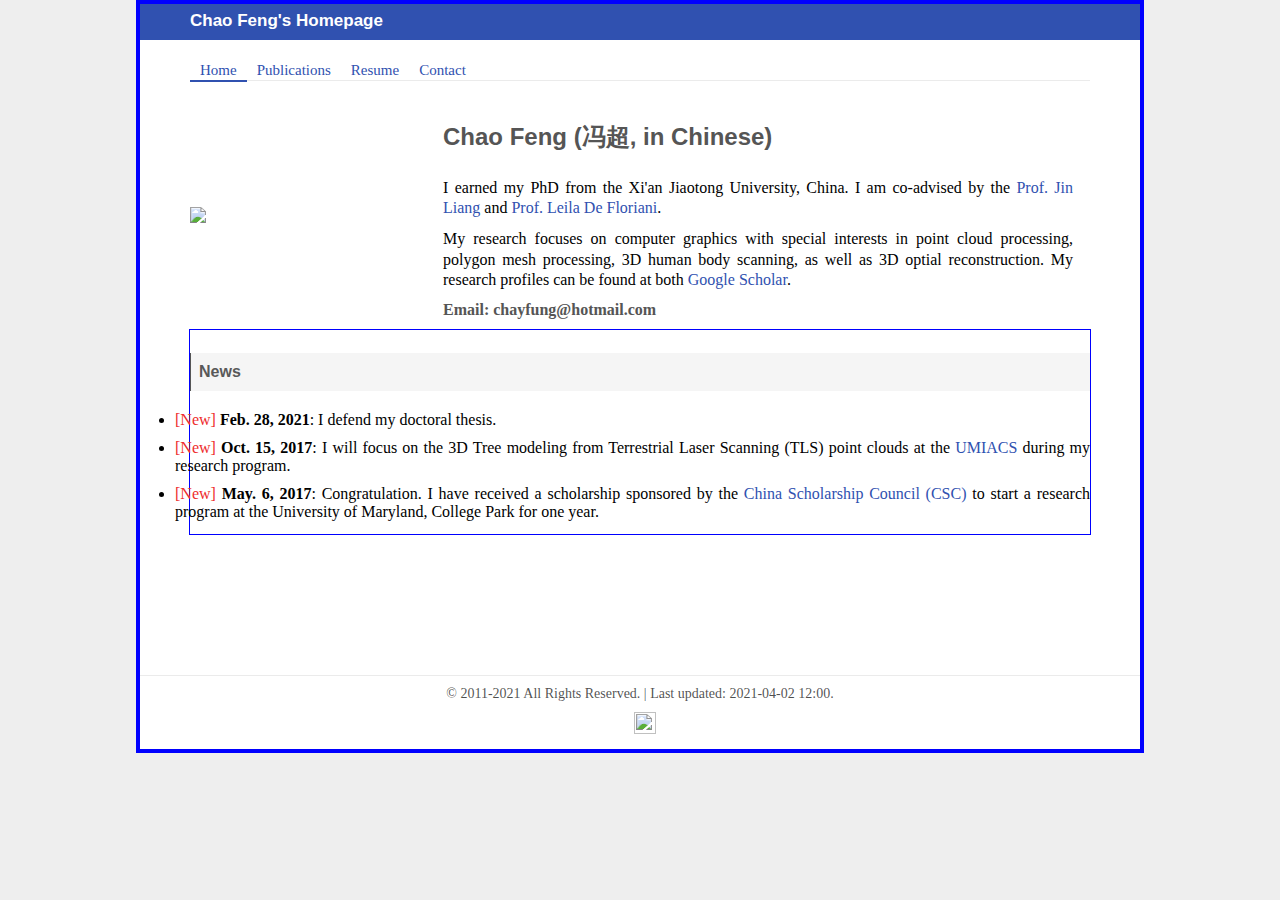
==== index.html @ ef1b33de "Update index.html" ====
<!DOCTYPE html>
<html>

	<head>
        <meta name="google-site-verification" content="LGzvyo-I_edmJHT2pkFV89e_GnVg6UgsqaZ88BwGxrw" />
		<meta charset="UTF-8">
		<meta http-equiv="X-UA-Compatible" content=" IE=9;IE=8;IE=7;IE=EDGE">
		<title>Chao Feng's Homepage</title>
		<link rel="stylesheet" type="text/css" href="css/common.css" />
		<link rel="stylesheet" href="css/home.css?t=1.0.2" />
	</head>

	<body>
		<div class = "box">
			<div class= "headline">
			    <a href="#">Chao Feng's Homepage</a>
			</div>
			
			<!--导航-->
			<div class="container">
				<div class="header">
					<ul class="header-nav">
						<a href="index.html">
							<li class="current">

								Home

							</li>
						</a>
						<a href="publications.html">
							<li>

								Publications

							</li>
						</a>
						<a href="resume.html">
							<li>

								Resume

							</li>
						</a>
						<a href="contact.html">
							<li>

								Contact

							</li>
						</a>
					</ul>
				</div>
				
				
				<!--
				<div class="main-content">
					<h1 class="layout-tile">
			  	<font>
			  		  Chao Feng (冯超, in Chinese)
			  	</font>
			  </h1>

					<div class="layout-content resume-color">
						<img src="images/index/feng.jpg" />
						<div class="layout-content-right">
							<span class="font-min">
			   			Algorithm Engineer
			   		</span>
							<br/>
							Xi'an Research Institute<br/>
							<a href="http://www.orbbec.com.cn" target="_blank" rel="nofollow">Orbbec Group</a>
							<div style="padding-bottom: 30px;" ></div>
							Email: chayfung@hotmail.com<br/>
						</div>
					</div>
					-->
					
					
<!-- insert the bio block -->
   <div id = "bio">
	<div class = "bio_img">
		<img src="images/index/feng.jpg"/> 
	<div class = "bio_intro">
		<h1>Chao Feng (冯超, in Chinese)</h1>
	   
		<p>I earned my PhD from the Xi'an Jiaotong University, China. I am co-advised by the <a href="http://gr.xjtu.edu.cn/web/liangjin/1">Prof. Jin Liang</a> and <a href="http://users.umiacs.umd.edu/~deflo/">Prof. Leila De Floriani</a>.
		</p>
	   
		<p>
		My research focuses on computer graphics with special interests in point cloud processing, polygon mesh processing, 3D human body scanning, as well as 3D optial reconstruction. 
		My research profiles can be found at both <a href="https://scholar.google.com/">Google Scholar</a>.
        	</p>
		
		<h4>Email: chayfung@hotmail.com</h4>
	</div>
	</div>   
   </div>



	 
		  <div id = "contents">
			 
				<!-- insert the news title -->
			    <h1>News</h1>
				   
				<!-- insert each news -->
				<ul class = "news">

					<li style="margin: 10px 0px 10px -15px"> 
					<span style="color:#EE2C2C">[New]</span>
					<b>Feb. 28, 2021</b>: I defend my doctoral thesis. 
					</li>
					
					<li style="margin: 10px 0px 10px -15px"> 
					<span style="color:#EE2C2C">[New]</span>
					<b>Oct. 15, 2017</b>: I will focus on the 3D Tree modeling from Terrestrial Laser Scanning (TLS) point clouds at the <a href="http://www.umiacs.umd.edu">UMIACS</a> during my research program. 
					</li>
					
					<li style="margin: 10px 0px 10px -15px"> 
					<span style="color:#EE2C2C">[New]</span>
					<b>May. 6, 2017</b>: Congratulation. I have received a scholarship sponsored by the <a href="http://www.csc.edu.cn">China Scholarship Council (CSC)</a> 
					to start a research program at the University of Maryland, College Park for one year. 
					</li>
						
				</ul>
		   </div>

					

   <div class="subheading"> </div>
<!--
	<p class="verbalContent resume-color">
	I was a postdoctoral fellow working with Prof. 
	<a href="http://peterwonka.net/" target="_blank" rel="nofollow">Peter Wonka </a> at the Visual Computing Center, 
	King Abdullah University of Science and Technology (KAUST), from 2014 to 2017.
	Before that, I recevied my B.S. in Computational Mathematics from Wuhan University in 2009. 
	I got my Ph.D. in Applied Mathematics from Zhejiang University in 2014, under the supervision of Prof. 
	<a href="http://staff.ustc.edu.cn/~lgliu/" target="_blank" rel="nofollow">Ligang Liu</a>. 
	</p>
	<span style="display: inline-block; padding-top: 25px;padding-bottom: 50px;" class="verbalContent resume-color">
	My research interests are in the area of computer graphics and computer vision.
	</span>

-->
	<span class="footer">
	<div style="padding-top: 10px; padding-bottom: 10px;border-top: #ebebeb solid 1px;">© 2011-2021 All Rights Reserved. | Last updated: 2021-04-02 12:00.
	</div>
		<!--
		<a href="https://www.linkedin.com/in/lubin-fan-64875a67/" ><img src="images/icons/linkedin.png"  /></a>
		-->
		
		<!--
		<a href="https://scholar.google.com/" style="margin-left: 10px;" ><img src="images/icons/scholar.png"  /></a>
		-->
		
		<a href="https://github.com/choyfung" style="margin-left: 10px;" ><img src="images/icons/github.png"  /></a>
		
		<!--
		<a href="https://www.youtube.com/user/lubinfan/" style="margin-left: 10px;" ><img src="images/icons/youtube.png"  /></a>
		-->
	</span>				
     </div>


    </div> <!-- class = "box" -->
</div> <!-- class= "headline" -->
	
</body>
	<script type="text/javascript" src="js/jquery.min.js"></script>
<!--http://localhost/-->
</html>
---- css/common.css ----
body,
h1,
h2,
h3,
h4,
h5,
h6,
hr,
p,
blockquote,
dl,
dt,
dd,
ul,
ol,
form,
fieldset,
legend,
button,
input,
textarea,
th,
td {
	margin: 0;
	padding: 0;
}

body,
button,
input,
select,
textarea {
	font-family: "微软雅黑";
	font-size: 16px;
}

h1,
h2,
h3,
h4,
h5,
h6,
{
	font-size: 100%;
}

address,
cite,
dfn,
em,
var {
	font-style: normal;
}

/*ul,
ol {
	list-style: none;
}*/

a {
	text-decoration: none;
}
a:hover{
	text-decoration: underline !important;
}
fieldset,
img {
	border: 0;
	vertical-align: middle
}

button,
input,
select,
textarea {
	font-size: 100%;
}

table {
	border-collapse: collapse;
	border-spacing: 0;
}
body{
	background: #eeeeee;
}
.clearfix:after {
	content: ".";
	display: block;
	height: 0;
	clear: both;
	visibility: hidden;
}

.clearfix {
	*zoom: 1;
}

.fa-left {
	float: left;
}

.fa-right {
	float: right;
}

.box {
	width: 1000px;
	background-size: cover;
	overflow: hidden;
	margin: 0 auto;
	
	border-style: solid;
        border-width: 4px;
        border-color: blue;
}


/*页脚*/



.footer-content {
	width: 1190px;
	margin: 0 auto;
	padding: 45px 0px 25px 0px;
}

.footer-nav li {
	font-size: 18px;
	color: #FFFFFF;
	float: left;
	width: 100px;
	border-right: #FFFFFF solid 2px;
	text-align: center;
}

.footer-nav {
	margin-left: 240px;
}

.footer-beian {
	font-size: 14PX;
	color: #999999;
	margin-top: 30PX;
	text-align: center;
}

.footer-banquan {
	font-size: 14PX;
	color: #999999;
	margin-top: 5px;
	text-align: center;
}

.footer-chengse {
	background: #ff7f00;
	height: 20px;
}

.footer-nav a {
	color: #FFFFFF;
}


/*头部*/


.nav {
	width: 1190px;
	height: 100px;
	margin: 0 auto;
}

.logo {
	float: left;
	width: 192px;
	height: 64px;
	background-repeat: no-repeat;
	margin-top: 20px;
}

.nav-1 {
	float: right;
	width: 120px;
	height: 96px;
	text-align: center;
	line-height: 133px;
}

.nav-1 a {
	color: #323333;
	font-size: 24px;
	width: 120px;
	display: block;
	height: 97px;
}

.nav-2 {
	margin-right: 20px;
}

.nav-4 {
	margin-right: 20px;
}

.nav-right {
	margin-right: 50px;
}

.nav-1:hover a {
	color: #FF7F00;
	border-bottom: #FF7F00 solid 4px;
}
---- css/home.css ----
.headline {
	width: 1000px;
	height: 36px;
	background: #3051b0;
	color: #F8F8FF;
	text-indent: 50px;
	font-size: 17px !important;
	font-family: arial, sans-serif;
	font: bold 33px "Open Sans", sans-serif;
	
	/* border-style: solid;
        border-width: 4px;
        border-color: yellow; */
}

.headline a {
	color: #FFFFFF;
	position: relative;
	top: 7px;
}

.container {
	background: #FFFFFF;
	
	/*border-style: solid;
        border-width: 2px;
        border-color: red; */
}

.header {
	width: 900px;
	margin: 0 auto;
	height: 40px; /* default: 60px */
	border-bottom: #ebebeb solid 1px;
	
		
	/* border-style: solid;
        border-width: 2px;
        border-color: #FF00FF; */
}

.main-content {
	padding-top: 36px;
	width: 900px;
	margin: 0 auto;
}

.header-nav li {
	cursor: pointer;
	list-style: none;
	float: left;
	height: 40px; /* default: 60px */
	line-height: 60px;
	font-size: 15px;
	padding-left: 10px;
	padding-right: 10px;
	
			
	/* border-style: solid;
        border-width: 2px;
        border-color: #00FFFF; */
}

a {
	color: #3051b0;
}

.current {
	border-bottom: #3051b0 solid 2px;
}

.header-nav li:hover {
	border-bottom: #52a1d2 solid 2px;
}

.layout-tile {
	color: #555;
	padding-top: 15px;
	font-size: 25px;
	padding-bottom: 0px;
	text-indent: 25px;
}

.layout-content {
	padding-top: 20px;
}

.layout-content img {
	float: left;
	margin-left: 20px;
}

.layout-content:after {
	content: " ";
	display: block;
	height: 0;
	clear: both;
}

.layout-content-right {
	width: 430px;
	height: 220px;
	float: left;
	margin-left: 50px;
}

.font-min {
	padding-top: 20px;
	padding-bottom: 30px;
	display: inline-block;
}

.subheading {
	padding-top: 30px;
	padding-bottom: 100px; /* original: 30px */
	color: #616161;
	font-size: 18px;
	font-weight: bold;
}

.verbalContent {
	font-family: arial, sans-serif;
	font-size: 17px;
	max-height：100%;
	-webkit-text-size-adjust: none;
}

.footer {
	display: inline-block;
	padding-top: 10px;
	padding-bottom: 15px;
	color: rgba(0, 0, 0, .7);
	font-size: 14px;
	text-align: center;
	width: 100%;
}

.footer img {
	width: 22px;
	height: 22px;
}


/*发表*/

.publications-content {
	padding-top: 20px;
	padding-bottom: 60px;
}

.list-content {
	width: 900px;
	height: auto;
	margin: 0 auto;
	position: relative;
	margin-top: 40px;
}

.list-content h1
{
  font-style: bold;
  font-size: 100%;
  font-family: 'century gothic', arial, sans-serif;
	
  /*border-style: solid;
  border-width: 2px;
  border-color: green;*/
 
  border-left: solid;
  border-width: 1px;
  /*border-color: #e7e7e7;*/
  border-color: #555;
	
  background: #DCDCDC; /* f5f5f5*/
	
  margin-top: 20px;
  margin-right: 0px;
  margin-bottom: 20px;
  margin-left: 0px;
	
  padding-top: 10px;
  padding-right: 3px;
  padding-bottom: 10px;
  padding-left: 8px;
	
  color: #595959;
}

.list-content img {
	margin-left: 0px;
}

.list-left {
	width: 80px;
	text-align: center;
	height: initial;
	
        border-style: solid;
        border-width: 2px;
        border-color: blue;
}

.list-right {
	position: relative;
	margin-left: 0px;
	
	/*border-style: solid;
        border-width: 2px;
        border-color: green;*/
}

.list-words {
	margin-left: 20px;
	color: #444444;
	width: 480px;
	
	border-style: solid;
        border-width: 2px;
  	border-color: green;
}

.list-content:after {
	content: " ";
	display: block;
	height: 0;
	clear: both;
}

.list-font-bold {
	color: rgb(68, 68, 68);
	font-weight: bold;
}

.list-child {
	margin-top: 30px;
}

.footer-cont {
	width: 900px;
	margin: 0 auto;
	max-height：100%;
	-webkit-text-size-adjust: none;
}

.footer-title {
	color: #FFFFFF;
	background: rgb(153, 153, 153);
	margin-top: 35px;
	margin-bottom: 25px;
}


/*简历*/

.resume-title {
	color: rgb(68, 68, 68);
	font-size: 1.5em;
	font-weight: bold;
}

.resume-font {
	font-size: 14px;
	font-weight: normal;
}

.resume-cont {
	margin-top: 15px;
}

.resume-cont:after {
	content: " ";
	display: block;
	height: 0;
	clear: both;
}

.resume-year {
	width: 175px;
}

.resume-length {
	width: 250px;
}

.resume-subhead {
	color: #222;
	font: 600 19px "Open Sans", sans-serif;
	margin-top: 50px;
}

.resume-ul li {
	margin-left: 40px;
	max-height：100%;
	-webkit-text-size-adjust: none;
}

.resume-bottom {
	margin-bottom: 15px;
}

.layout-bottom {
	padding-bottom: 40px;
}


/*详情*/

.particulars-title {
	text-align: center;
	font-size: 23px;
	margin-top: 10px;
}

.particulars-video {
	
	margin-top: 30px;
}

.particulars-detail {
	text-align: center;
	line-height: 30px;
	color: grey;
	font-size: 14px;
	margin: 0 auto;
	margin-top: 20px;
}

.particulars-year {
	text-align: center;
	font-size: 13px;
	color: grey;
	font-weight: bold;
	margin-top: 20px;
}

.particulars-img {
	margin-top: 40px;
}

.particulars-font {
	margin-top: 21px;
	font-size: 14px;
	color: grey;
}

.particulars-bold {
	color: #000000;
}

.underline {
	padding-top: 30px;
	border-bottom: #ebebeb solid 1px;
}

.particulars-subhead {
	font-weight: bold;
	color: #000000;
	padding-top: 24px;
}

.contact-left {
	width: 90px;
}

.contact-right {
	color: grey;
	font-size: 14px;
}

.contact-tile {
	text-indent: 0px;
	padding-bottom: 0px;
}

.contact-cont {
	margin-top: 10px;
}

.contact-bottom {
	padding-bottom: 140px;
}

.parti-ul li {
	text-align: center;
	list-style: none;
	font-size: 14px;
	height: 25px;
	line-height: 25px;
}

.artifont {
	font-style: normal;
	position: absolute;
	right: -6px;
	color: grey;
	top: -16px;
	font-size: 12px;
}

.artifont1 {
	font-style: normal;
	position: absolute;
	left: -7px;
	color: grey;
	top: -6px;
	font-size: 12px;
}

.particulars-foot {
	width: 750px;
}

.particulars-foot li {
	width: 102px;
	list-style: none;
	float: left;
	padding-top: 30px;
	text-align: center;
}

.particulars-foot:after {
	content: " ";
	display: block;
	height: 0;
	clear: both;
}

.layout-bottom:after {
	content: " ";
	display: block;
	height: 0;
	clear: both;
}

.particulars-foot li p a {
	text-align: center;
	overflow: hidden;
	margin-top: 10px;
	font-size: 13px;
	width: 102px;
	display: inline-block;
}

.bibtex-ul li {
	list-style: none;
}

.bibtex-ul {
	margin-left: 25px;
	font-size: 14px;
	color: grey;
}

.bibtex-li {
	text-indent: 38px;
}



.resume-color {
	color: grey;
}

.bibtex-span {
	width: 100px;
	display: inline-block;
}

.layout-left {
	width: 400px;
	float: left;
}

.layout-right {
	float: left;
	margin-left: 30px;
}

.layout-right img {
	width: 120px;
	height: 120px;
	margin-left: 0px;
}

.layout-DingTalk {
	width: 120px;
	margin-left: 20px;
	float: left;
}

.layout-center {
	text-align: center;
	height: 30px;
	line-height: 30px;
}

.particulars-video-a {
	text-align: center;
	font-size: 14px;
	margin-top: 20px;
}

.particulars-video-a a {
	color: #000000;
}
.particularsVideo{max-width: 900px;text-align: center;}


/* Bio */
#bio
{
  display: block;
  width: 90%;
  background: #FFF;
  min-width: 500px;
  max-width: 1000px;
  margin: 0 auto;
  padding-top: 10px;
  padding-right: 0px;
  padding-bottom: 10px;
  padding-left: 0px;
  text-align: justify;
	
  /*border-style: solid;
  border-width: 1px;
  border-color: green;*/
}

/* Bio image */
.bio_img
{
  display: block;
  margin-top: 20px;
  margin-right: 0px;
  margin-bottom: 0px;
  margin-left: 0px;
	
  /*border-style: solid;
  border-width: 1px;
  border-color: red;*/
}

/* Bio image */
.bio_img img
{
  display: inline-block;
  vertical-align: middle;
  width: 26%;
  margin-top: 0px;
  margin-right: 0px;
  margin-bottom: 0px;
  margin-left: 0px;
	
  /*border-style: solid;
  border-width: 1px;
  border-color: yellow;*/
}

/* Bio introduction */
.bio_intro
{ 
  display: inline-block;
  vertical-align: middle;
	
  /*border-style: solid;
  border-width: 1px;
  border-color: blue;*/
	
  margin-top: 0px;
  margin-right: 0px;
  margin-bottom: 0px;
  margin-left: 15px;
	
  width: 70%;
}

/* Bio introduction h1 */
.bio_intro h1
{ 	
  font-style: normal; /* h1: always bold by default */
  font-size: 150%;
  font-family: 'century gothic', arial;
	
  /*border-style: solid;
  border-width: 1px;
  border-color: green;*/
	
  margin-top: 0px;
  margin-right: 0px;
  margin-bottom: 0px;
  margin-left: 0px;	
  padding-top: 10px;
  padding-right: 0px;
  padding-bottom: 15px;
  padding-left: 0px;
  color: #555;
}

/* Bio introduction h4 */
.bio_intro h4
{
  margin-top: 5px;
  margin-right: 0px;
  margin-bottom: 0px;
  margin-left: 0px;
  color: #555;
}

p
{ font: 'trebuchet ms', arial, sans-serif;
  line-height: 1.3em;
  margin: 0.6em 0em 0.6em 0em;
  color: #555；

  /*border-style: solid;
  border-width: 1px;
  border-color: red;*/
}

p.list_new
{
  font-size:10pt;
  line-height:8pt;
  font-style: bold;
  color:#EE2C2C;
}

p.gallery
{
  font-size:10pt;
  line-height:5pt;
  font-style: bold;
  color:#EE2C2C;
  margin: 0px 0px;
}

.pub
{
  display: block;
  margin-bottom: 20px;
}

.pub img
{
  display: inline-block;
  vertical-align: middle;
  width: 25%;
  border:1px solid #ccc;
  padding: 5px;
  box-shadow:2px 2px 3px #ccc;
  margin-right:5px;
}

.pub-text
{
  display: inline-block;
  vertical-align: middle;
  margin-left:10px;
  width: 70%;
	
  padding-top: 3px;
  padding-right: 0px;
  padding-bottom: 3px;
  padding-left: 0px;
}

.pub-text h2
{ 
  font: normal 100% 'century gothic', arial;
  color: #000;
	
  padding-top: 3px;
  padding-right: 0px;
  padding-bottom: 3px;
  padding-left: 0px;
}

.pub-text h3
{
   font: bold 100% 'century gothic', arial;
	
  padding-top: 3px;
  padding-right: 0px;
  padding-bottom: 3px;
  padding-left: 0px;
}

.pub-text p
{
   font: normal 85% 'century gothic', arial;
	
  padding-top: 0px;
  padding-right: 0px;
  padding-bottom: 0px;
  padding-left: 0px;
}

/* Contents */
#contents
{
  /*display: block;*/
	
  border-style: solid;
  border-width: 1px;
  border-color: blue;
	
  width: 900px;
  background: #FFF;
  min-width: 500px;
  max-width: 1000px;
  margin: 0 auto;
  padding-top: 3px;
  padding-right: 0px;
  padding-bottom: 3px;
  padding-left: 0px;
  text-align: justify;
}

/* Contents h1 header */
#contents h1
{
  font-style: bold;
  font-size: 100%;
  font-family: 'century gothic', arial, sans-serif;
	
  /*border-style: solid;
  border-width: 2px;
  border-color: green;*/
 
  border-left: solid;
  border-width: 1px;
  /*border-color: #e7e7e7;*/
  border-color: #555;
	
  background: #f5f5f5; 
	
  margin-top: 20px;
  margin-right: 0px;
  margin-bottom: 20px;
  margin-left: 0px;
	
  padding-top: 10px;
  padding-right: 3px;
  padding-bottom: 10px;
  padding-left: 8px;
	
  color: #595959;
}

/* News list */
#ul.news 
{
  list-style-type: square;
  
  border-style: solid;
  border-width: 1px;
  border-color: red;
  
  list-style-position: outside;
  
  margin-top: 3px;
  margin-right: 0px;
  margin-bottom: 3px;
  margin-left: 50px;
	
  padding-top: 0px;
  padding-right: 0px;
  padding-bottom: 0px;
  padding-left: 0px;
 }
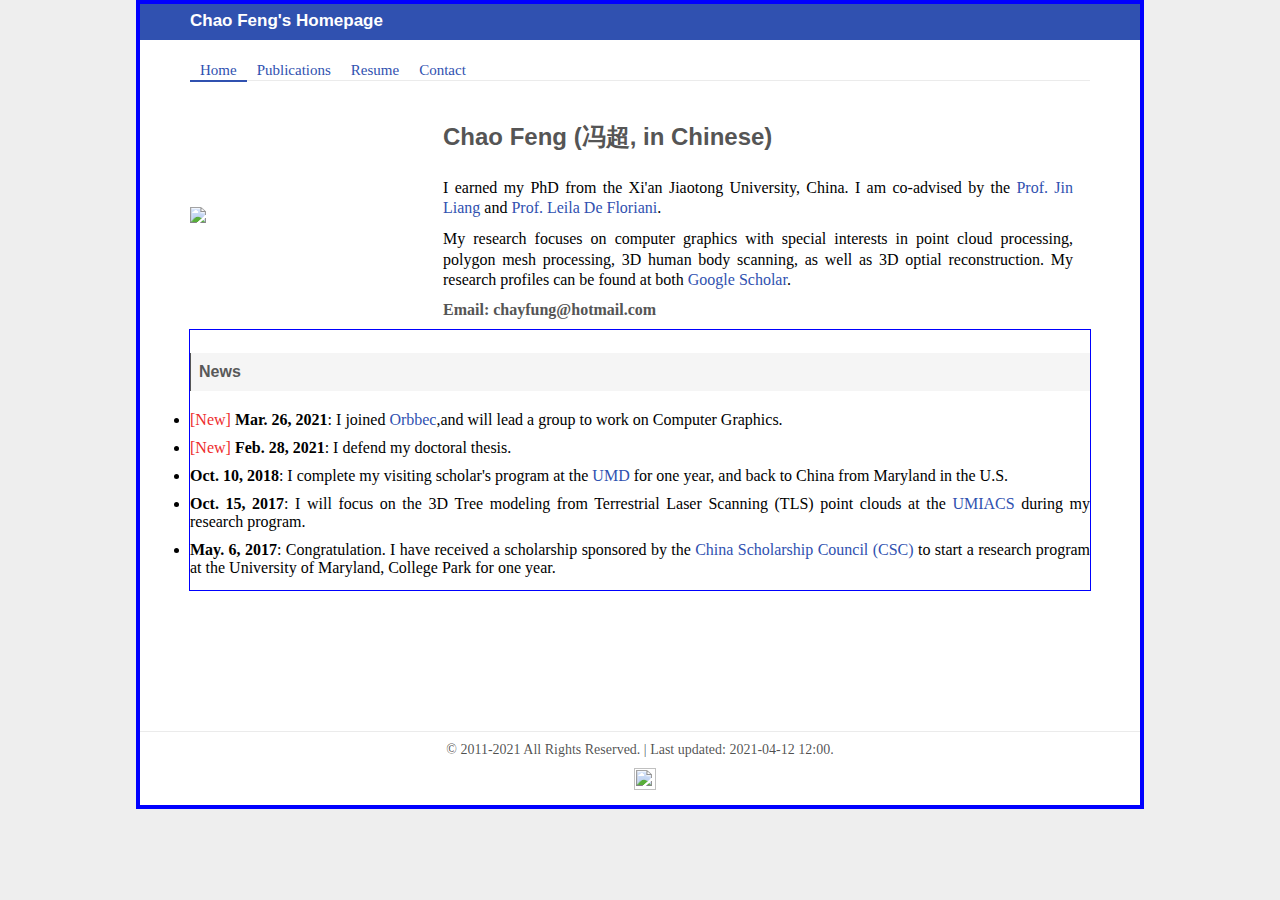
==== commit 4d7b877a: "Update index.html" ====
--- a/index.html
+++ b/index.html
@@ -107,18 +107,25 @@
 				<!-- insert each news -->
 				<ul class = "news">
 
-					<li style="margin: 10px 0px 10px -15px"> 
+					<li style="margin: 10px 0px 10px 0px"> 
+					<span style="color:#EE2C2C">[New]</span>
+					<b>Mar. 26, 2021</b>: I joined <a href="http://www.umiacs.umd.edu"> Orbbec</a>,and will lead a group to work on Computer Graphics. 
+					</li>
+
+					<li style="margin: 10px 0px 10px 0px"> 
 					<span style="color:#EE2C2C">[New]</span>
 					<b>Feb. 28, 2021</b>: I defend my doctoral thesis. 
 					</li>
+
+					<li style="margin: 10px 0px 10px 0px"> 
+					<b>Oct. 10, 2018</b>: I complete my visiting scholar's program at the <a href="http://www.umd.edu"> UMD </a> for one year, and back to China from Maryland in the U.S. 
+					</li>
 					
-					<li style="margin: 10px 0px 10px -15px"> 
-					<span style="color:#EE2C2C">[New]</span>
+					<li style="margin: 10px 0px 10px 0px"> 
 					<b>Oct. 15, 2017</b>: I will focus on the 3D Tree modeling from Terrestrial Laser Scanning (TLS) point clouds at the <a href="http://www.umiacs.umd.edu">UMIACS</a> during my research program. 
 					</li>
 					
-					<li style="margin: 10px 0px 10px -15px"> 
-					<span style="color:#EE2C2C">[New]</span>
+					<li style="margin: 10px 0px 10px 0px"> 
 					<b>May. 6, 2017</b>: Congratulation. I have received a scholarship sponsored by the <a href="http://www.csc.edu.cn">China Scholarship Council (CSC)</a> 
 					to start a research program at the University of Maryland, College Park for one year. 
 					</li>
@@ -144,7 +151,7 @@
 
 -->
 	<span class="footer">
-	<div style="padding-top: 10px; padding-bottom: 10px;border-top: #ebebeb solid 1px;">© 2011-2021 All Rights Reserved. | Last updated: 2021-04-02 12:00.
+	<div style="padding-top: 10px; padding-bottom: 10px;border-top: #ebebeb solid 1px;">© 2011-2021 All Rights Reserved. | Last updated: 2021-04-12 12:00.
 	</div>
 		<!--
 		<a href="https://www.linkedin.com/in/lubin-fan-64875a67/" ><img src="images/icons/linkedin.png"  /></a>
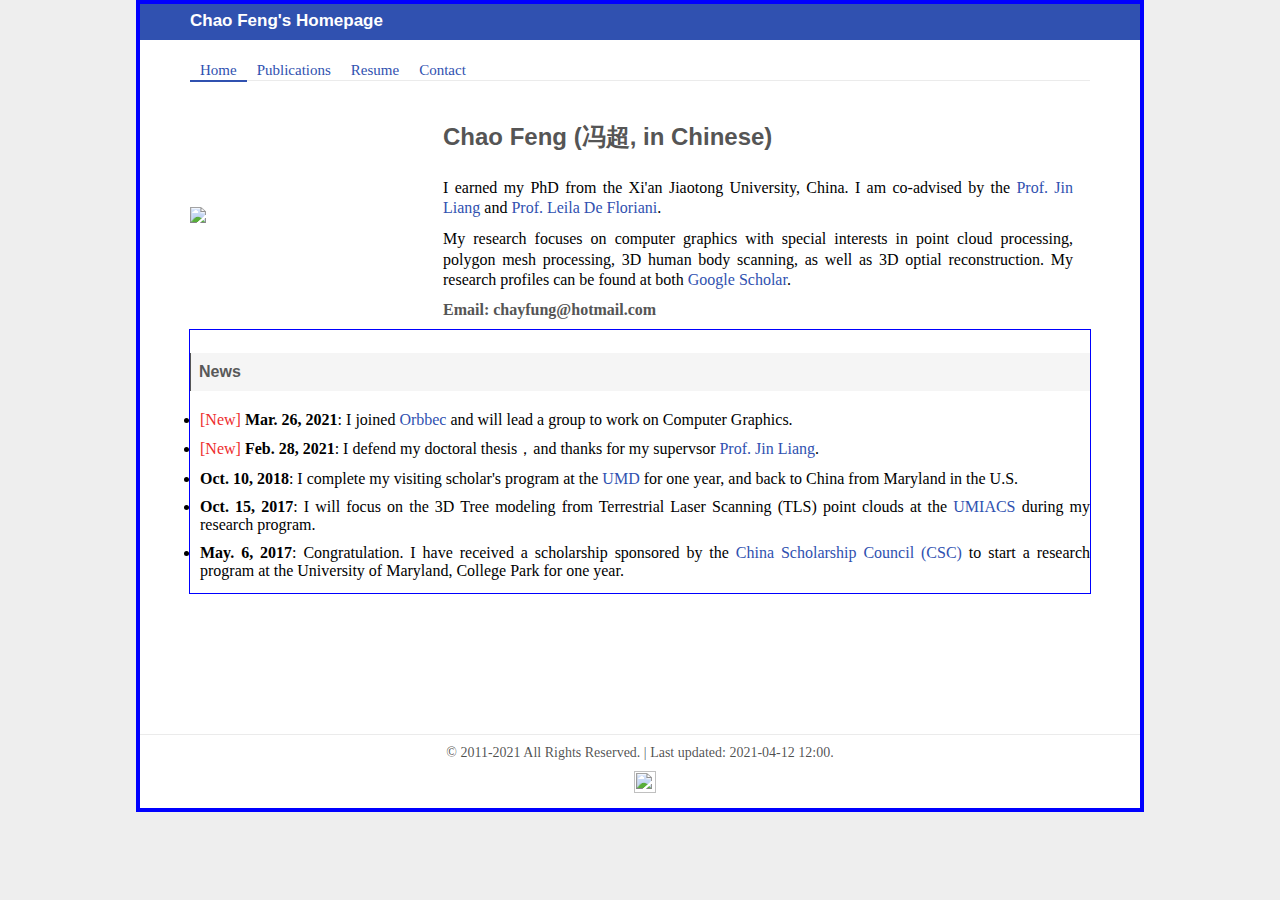
==== commit 2d39580f: "Update index.html" ====
--- a/index.html
+++ b/index.html
@@ -107,25 +107,25 @@
 				<!-- insert each news -->
 				<ul class = "news">
 
-					<li style="margin: 10px 0px 10px 0px"> 
+					<li style="margin: 10px 0px 10px 10px"> 
 					<span style="color:#EE2C2C">[New]</span>
-					<b>Mar. 26, 2021</b>: I joined <a href="http://www.umiacs.umd.edu"> Orbbec</a>,and will lead a group to work on Computer Graphics. 
+					<b>Mar. 26, 2021</b>: I joined <a href="http://www.umiacs.umd.edu"> Orbbec</a> and will lead a group to work on Computer Graphics. 
 					</li>
 
-					<li style="margin: 10px 0px 10px 0px"> 
+					<li style="margin: 10px 0px 10px 10px"> 
 					<span style="color:#EE2C2C">[New]</span>
-					<b>Feb. 28, 2021</b>: I defend my doctoral thesis. 
+					<b>Feb. 28, 2021</b>: I defend my doctoral thesis，and thanks for my supervsor <a href="http://gr.xjtu.edu.cn/web/liangjin/1">Prof. Jin Liang</a>. 
 					</li>
 
-					<li style="margin: 10px 0px 10px 0px"> 
+					<li style="margin: 10px 0px 10px 10px"> 
 					<b>Oct. 10, 2018</b>: I complete my visiting scholar's program at the <a href="http://www.umd.edu"> UMD </a> for one year, and back to China from Maryland in the U.S. 
 					</li>
 					
-					<li style="margin: 10px 0px 10px 0px"> 
+					<li style="margin: 10px 0px 10px 10px"> 
 					<b>Oct. 15, 2017</b>: I will focus on the 3D Tree modeling from Terrestrial Laser Scanning (TLS) point clouds at the <a href="http://www.umiacs.umd.edu">UMIACS</a> during my research program. 
 					</li>
 					
-					<li style="margin: 10px 0px 10px 0px"> 
+					<li style="margin: 10px 0px 10px 10px"> 
 					<b>May. 6, 2017</b>: Congratulation. I have received a scholarship sponsored by the <a href="http://www.csc.edu.cn">China Scholarship Council (CSC)</a> 
 					to start a research program at the University of Maryland, College Park for one year. 
 					</li>
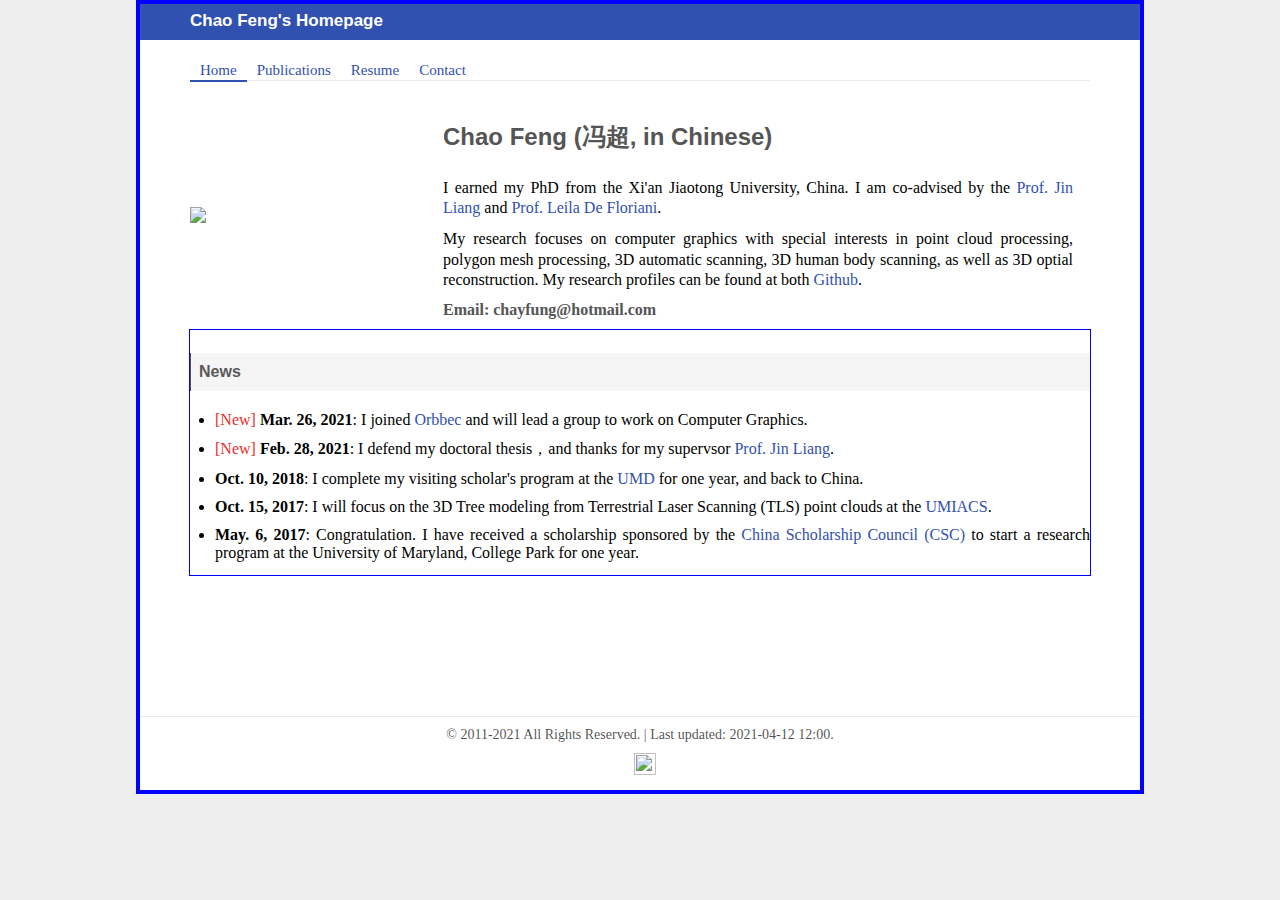
==== commit 847edc4e: "Update index.html" ====
--- a/index.html
+++ b/index.html
@@ -87,8 +87,8 @@
 		</p>
 	   
 		<p>
-		My research focuses on computer graphics with special interests in point cloud processing, polygon mesh processing, 3D human body scanning, as well as 3D optial reconstruction. 
-		My research profiles can be found at both <a href="https://scholar.google.com/">Google Scholar</a>.
+		My research focuses on computer graphics with special interests in point cloud processing, polygon mesh processing, 3D automatic scanning, 3D human body scanning, as well as 3D optial reconstruction. 
+		My research profiles can be found at both <a href="https://github.com/choyfung">Github</a>.
         	</p>
 		
 		<h4>Email: chayfung@hotmail.com</h4>
@@ -107,25 +107,25 @@
 				<!-- insert each news -->
 				<ul class = "news">
 
-					<li style="margin: 10px 0px 10px 10px"> 
+					<li style="margin: 10px 0px 10px 25px"> 
 					<span style="color:#EE2C2C">[New]</span>
 					<b>Mar. 26, 2021</b>: I joined <a href="http://www.umiacs.umd.edu"> Orbbec</a> and will lead a group to work on Computer Graphics. 
 					</li>
 
-					<li style="margin: 10px 0px 10px 10px"> 
+					<li style="margin: 10px 0px 10px 25px"> 
 					<span style="color:#EE2C2C">[New]</span>
 					<b>Feb. 28, 2021</b>: I defend my doctoral thesis，and thanks for my supervsor <a href="http://gr.xjtu.edu.cn/web/liangjin/1">Prof. Jin Liang</a>. 
 					</li>
 
-					<li style="margin: 10px 0px 10px 10px"> 
-					<b>Oct. 10, 2018</b>: I complete my visiting scholar's program at the <a href="http://www.umd.edu"> UMD </a> for one year, and back to China from Maryland in the U.S. 
+					<li style="margin: 10px 0px 10px 25px"> 
+					<b>Oct. 10, 2018</b>: I complete my visiting scholar's program at the <a href="http://www.umd.edu"> UMD </a> for one year, and back to China. 
 					</li>
 					
-					<li style="margin: 10px 0px 10px 10px"> 
-					<b>Oct. 15, 2017</b>: I will focus on the 3D Tree modeling from Terrestrial Laser Scanning (TLS) point clouds at the <a href="http://www.umiacs.umd.edu">UMIACS</a> during my research program. 
+					<li style="margin: 10px 0px 10px 25px"> 
+					<b>Oct. 15, 2017</b>: I will focus on the 3D Tree modeling from Terrestrial Laser Scanning (TLS) point clouds at the <a href="http://www.umiacs.umd.edu">UMIACS</a>. 
 					</li>
 					
-					<li style="margin: 10px 0px 10px 10px"> 
+					<li style="margin: 10px 0px 10px 25px"> 
 					<b>May. 6, 2017</b>: Congratulation. I have received a scholarship sponsored by the <a href="http://www.csc.edu.cn">China Scholarship Council (CSC)</a> 
 					to start a research program at the University of Maryland, College Park for one year. 
 					</li>
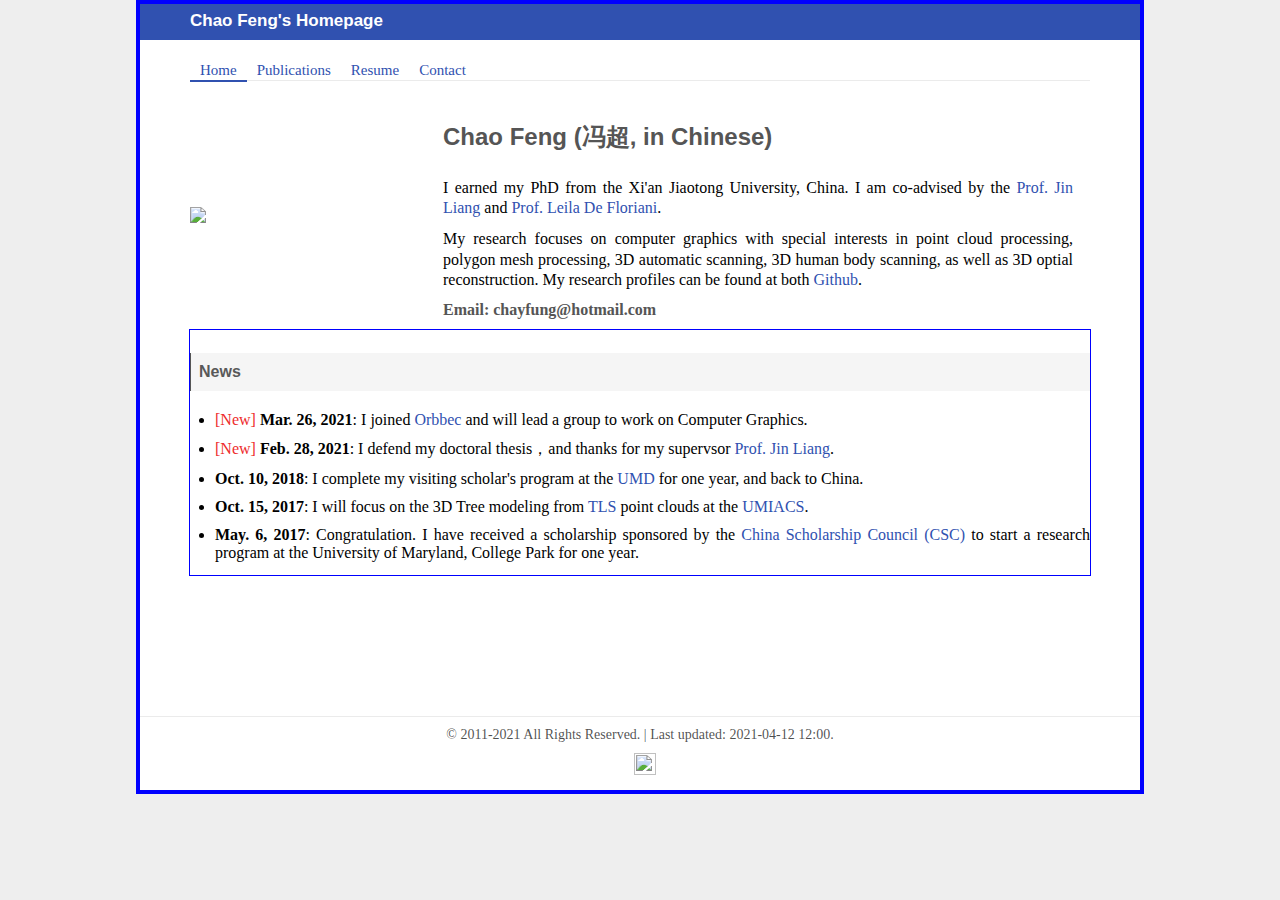
==== commit 704355ae: "Update index.html" ====
--- a/index.html
+++ b/index.html
@@ -122,7 +122,7 @@
 					</li>
 					
 					<li style="margin: 10px 0px 10px 25px"> 
-					<b>Oct. 15, 2017</b>: I will focus on the 3D Tree modeling from Terrestrial Laser Scanning (TLS) point clouds at the <a href="http://www.umiacs.umd.edu">UMIACS</a>. 
+					<b>Oct. 15, 2017</b>: I will focus on the 3D Tree modeling from <a href="https://en.wikipedia.org/wiki/Lidar">TLS</a> point clouds at the <a href="http://www.umiacs.umd.edu">UMIACS</a>. 
 					</li>
 					
 					<li style="margin: 10px 0px 10px 25px"> 
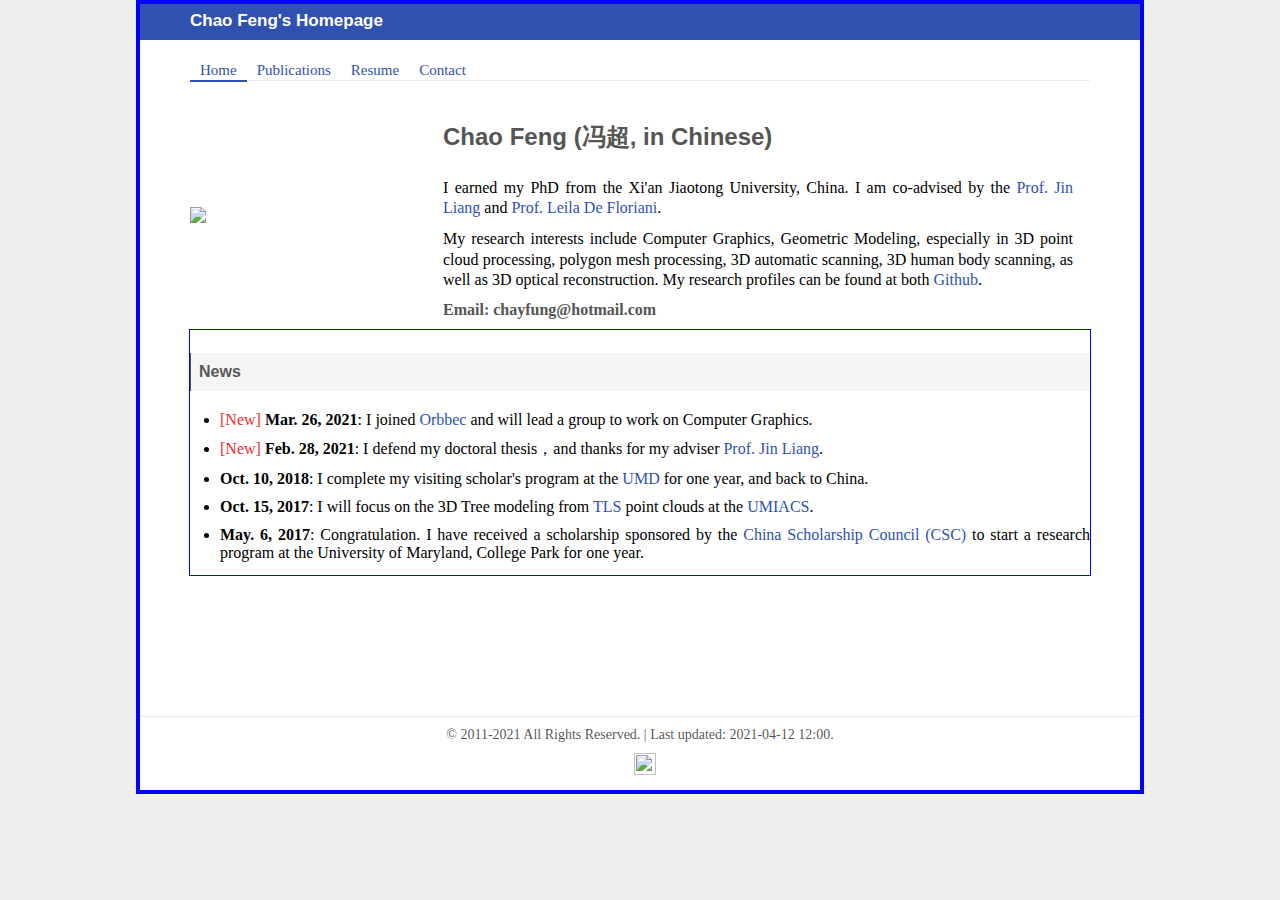
==== commit eee9ceae: "Update index.html" ====
--- a/index.html
+++ b/index.html
@@ -87,7 +87,7 @@
 		</p>
 	   
 		<p>
-		My research focuses on computer graphics with special interests in point cloud processing, polygon mesh processing, 3D automatic scanning, 3D human body scanning, as well as 3D optial reconstruction. 
+		My research interests include Computer Graphics, Geometric Modeling, especially in 3D point cloud processing, polygon mesh processing, 3D automatic scanning, 3D human body scanning, as well as 3D optical reconstruction. 
 		My research profiles can be found at both <a href="https://github.com/choyfung">Github</a>.
         	</p>
 		
@@ -107,25 +107,25 @@
 				<!-- insert each news -->
 				<ul class = "news">
 
-					<li style="margin: 10px 0px 10px 25px"> 
+					<li style="margin: 10px 0px 10px 30px"> 
 					<span style="color:#EE2C2C">[New]</span>
 					<b>Mar. 26, 2021</b>: I joined <a href="http://www.umiacs.umd.edu"> Orbbec</a> and will lead a group to work on Computer Graphics. 
 					</li>
 
-					<li style="margin: 10px 0px 10px 25px"> 
+					<li style="margin: 10px 0px 10px 30px"> 
 					<span style="color:#EE2C2C">[New]</span>
-					<b>Feb. 28, 2021</b>: I defend my doctoral thesis，and thanks for my supervsor <a href="http://gr.xjtu.edu.cn/web/liangjin/1">Prof. Jin Liang</a>. 
+					<b>Feb. 28, 2021</b>: I defend my doctoral thesis，and thanks for my adviser <a href="http://gr.xjtu.edu.cn/web/liangjin/1">Prof. Jin Liang</a>. 
 					</li>
 
-					<li style="margin: 10px 0px 10px 25px"> 
+					<li style="margin: 10px 0px 10px 30px"> 
 					<b>Oct. 10, 2018</b>: I complete my visiting scholar's program at the <a href="http://www.umd.edu"> UMD </a> for one year, and back to China. 
 					</li>
 					
-					<li style="margin: 10px 0px 10px 25px"> 
+					<li style="margin: 10px 0px 10px 30px"> 
 					<b>Oct. 15, 2017</b>: I will focus on the 3D Tree modeling from <a href="https://en.wikipedia.org/wiki/Lidar">TLS</a> point clouds at the <a href="http://www.umiacs.umd.edu">UMIACS</a>. 
 					</li>
 					
-					<li style="margin: 10px 0px 10px 25px"> 
+					<li style="margin: 10px 0px 10px 30px"> 
 					<b>May. 6, 2017</b>: Congratulation. I have received a scholarship sponsored by the <a href="http://www.csc.edu.cn">China Scholarship Council (CSC)</a> 
 					to start a research program at the University of Maryland, College Park for one year. 
 					</li>
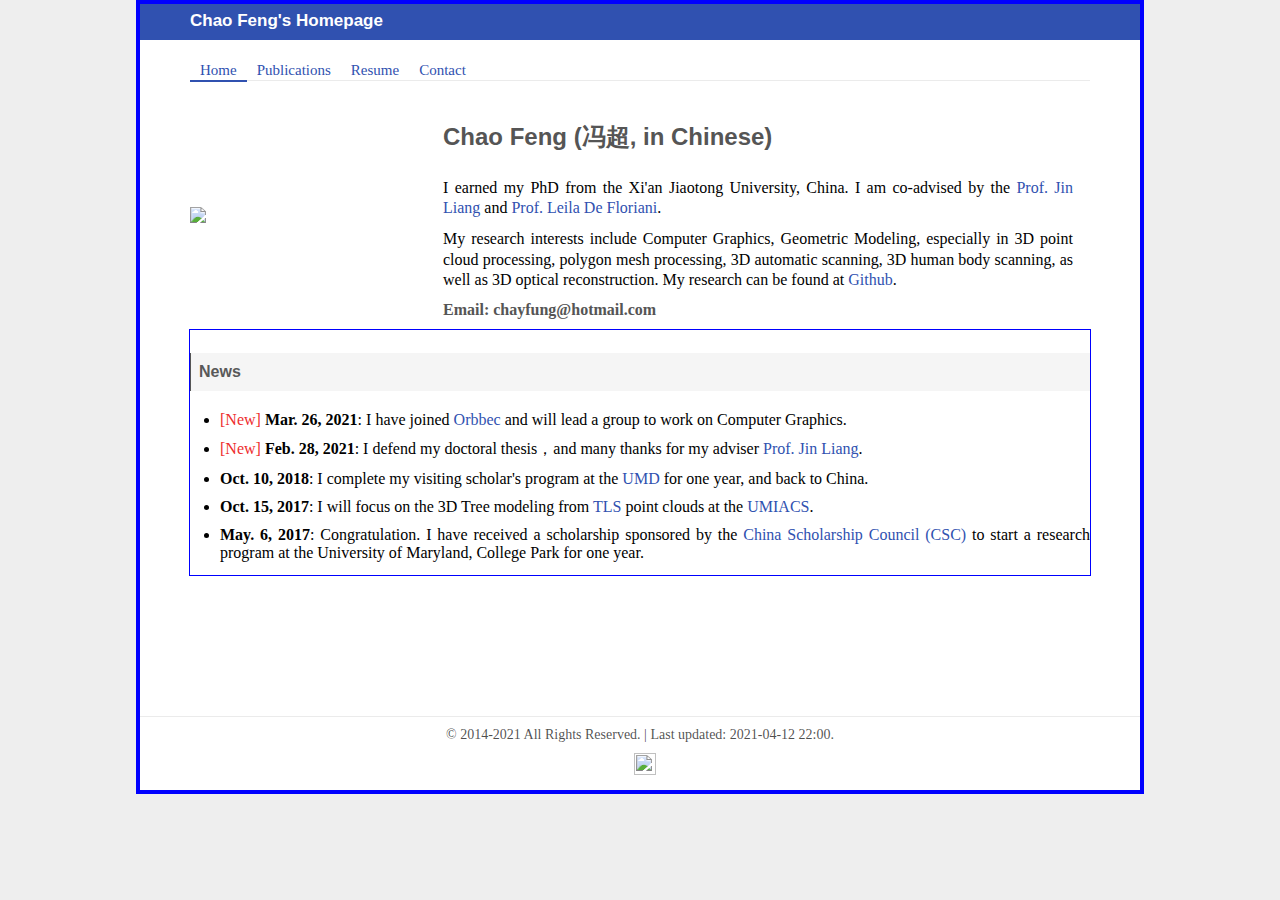
==== commit 1266193c: "Update index.html" ====
--- a/index.html
+++ b/index.html
@@ -88,7 +88,7 @@
 	   
 		<p>
 		My research interests include Computer Graphics, Geometric Modeling, especially in 3D point cloud processing, polygon mesh processing, 3D automatic scanning, 3D human body scanning, as well as 3D optical reconstruction. 
-		My research profiles can be found at both <a href="https://github.com/choyfung">Github</a>.
+		My research can be found at <a href="https://github.com/choyfung">Github</a>.
         	</p>
 		
 		<h4>Email: chayfung@hotmail.com</h4>
@@ -109,12 +109,12 @@
 
 					<li style="margin: 10px 0px 10px 30px"> 
 					<span style="color:#EE2C2C">[New]</span>
-					<b>Mar. 26, 2021</b>: I joined <a href="http://www.umiacs.umd.edu"> Orbbec</a> and will lead a group to work on Computer Graphics. 
+					<b>Mar. 26, 2021</b>: I have joined <a href="http://www.orbbec.com.cn"> Orbbec</a> and will lead a group to work on Computer Graphics. 
 					</li>
 
 					<li style="margin: 10px 0px 10px 30px"> 
 					<span style="color:#EE2C2C">[New]</span>
-					<b>Feb. 28, 2021</b>: I defend my doctoral thesis，and thanks for my adviser <a href="http://gr.xjtu.edu.cn/web/liangjin/1">Prof. Jin Liang</a>. 
+					<b>Feb. 28, 2021</b>: I defend my doctoral thesis，and many thanks for my adviser <a href="http://gr.xjtu.edu.cn/web/liangjin/1">Prof. Jin Liang</a>. 
 					</li>
 
 					<li style="margin: 10px 0px 10px 30px"> 
@@ -151,7 +151,7 @@
 
 -->
 	<span class="footer">
-	<div style="padding-top: 10px; padding-bottom: 10px;border-top: #ebebeb solid 1px;">© 2011-2021 All Rights Reserved. | Last updated: 2021-04-12 12:00.
+	<div style="padding-top: 10px; padding-bottom: 10px;border-top: #ebebeb solid 1px;">© 2014-2021 All Rights Reserved. | Last updated: 2021-04-12 22:00.
 	</div>
 		<!--
 		<a href="https://www.linkedin.com/in/lubin-fan-64875a67/" ><img src="images/icons/linkedin.png"  /></a>
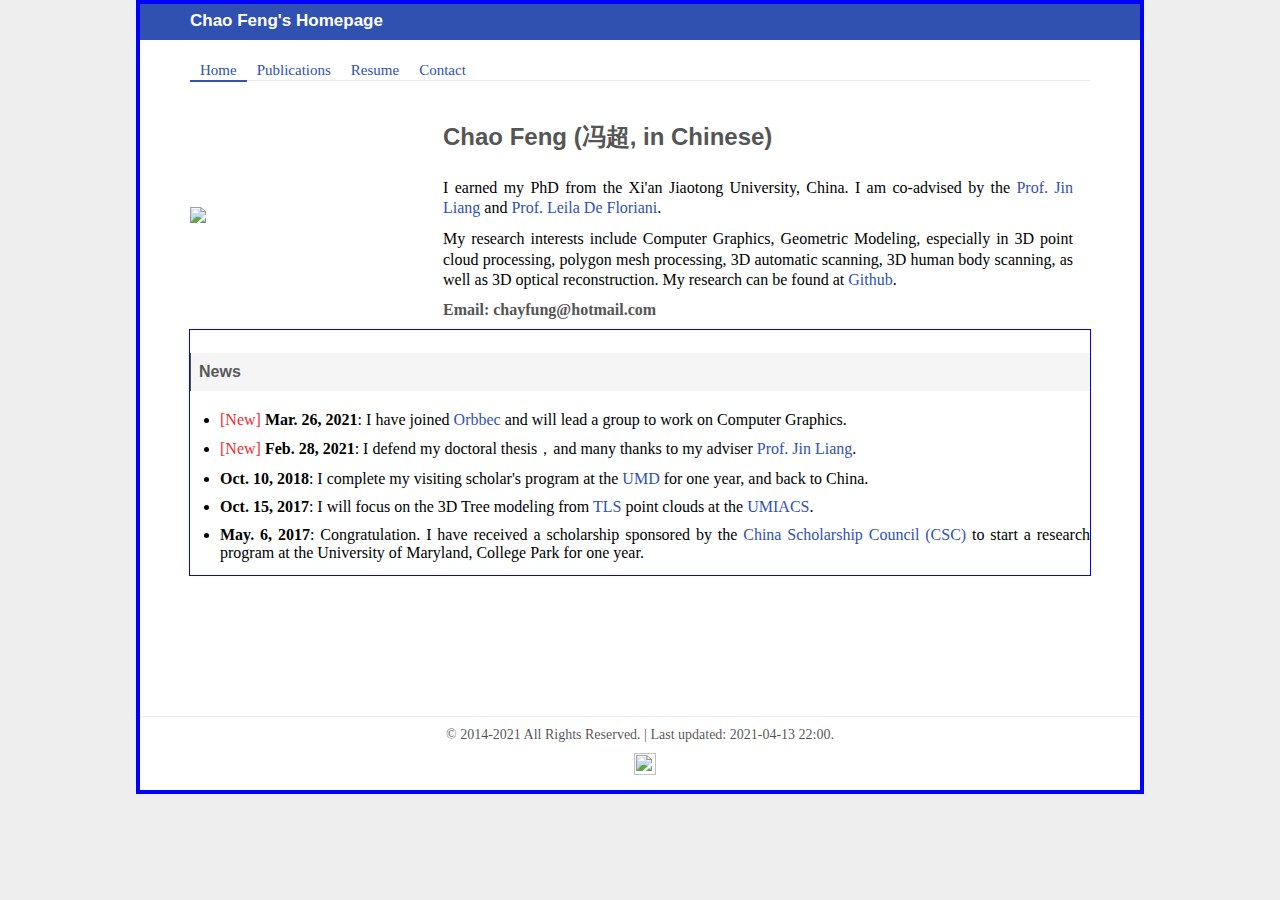
==== commit ddb25208: "Update index.html" ====
--- a/index.html
+++ b/index.html
@@ -114,7 +114,7 @@
 
 					<li style="margin: 10px 0px 10px 30px"> 
 					<span style="color:#EE2C2C">[New]</span>
-					<b>Feb. 28, 2021</b>: I defend my doctoral thesis，and many thanks for my adviser <a href="http://gr.xjtu.edu.cn/web/liangjin/1">Prof. Jin Liang</a>. 
+					<b>Feb. 28, 2021</b>: I defend my doctoral thesis，and many thanks to my adviser <a href="http://gr.xjtu.edu.cn/web/liangjin/1">Prof. Jin Liang</a>. 
 					</li>
 
 					<li style="margin: 10px 0px 10px 30px"> 
@@ -151,7 +151,7 @@
 
 -->
 	<span class="footer">
-	<div style="padding-top: 10px; padding-bottom: 10px;border-top: #ebebeb solid 1px;">© 2014-2021 All Rights Reserved. | Last updated: 2021-04-12 22:00.
+	<div style="padding-top: 10px; padding-bottom: 10px;border-top: #ebebeb solid 1px;">© 2014-2021 All Rights Reserved. | Last updated: 2021-04-13 22:00.
 	</div>
 		<!--
 		<a href="https://www.linkedin.com/in/lubin-fan-64875a67/" ><img src="images/icons/linkedin.png"  /></a>
